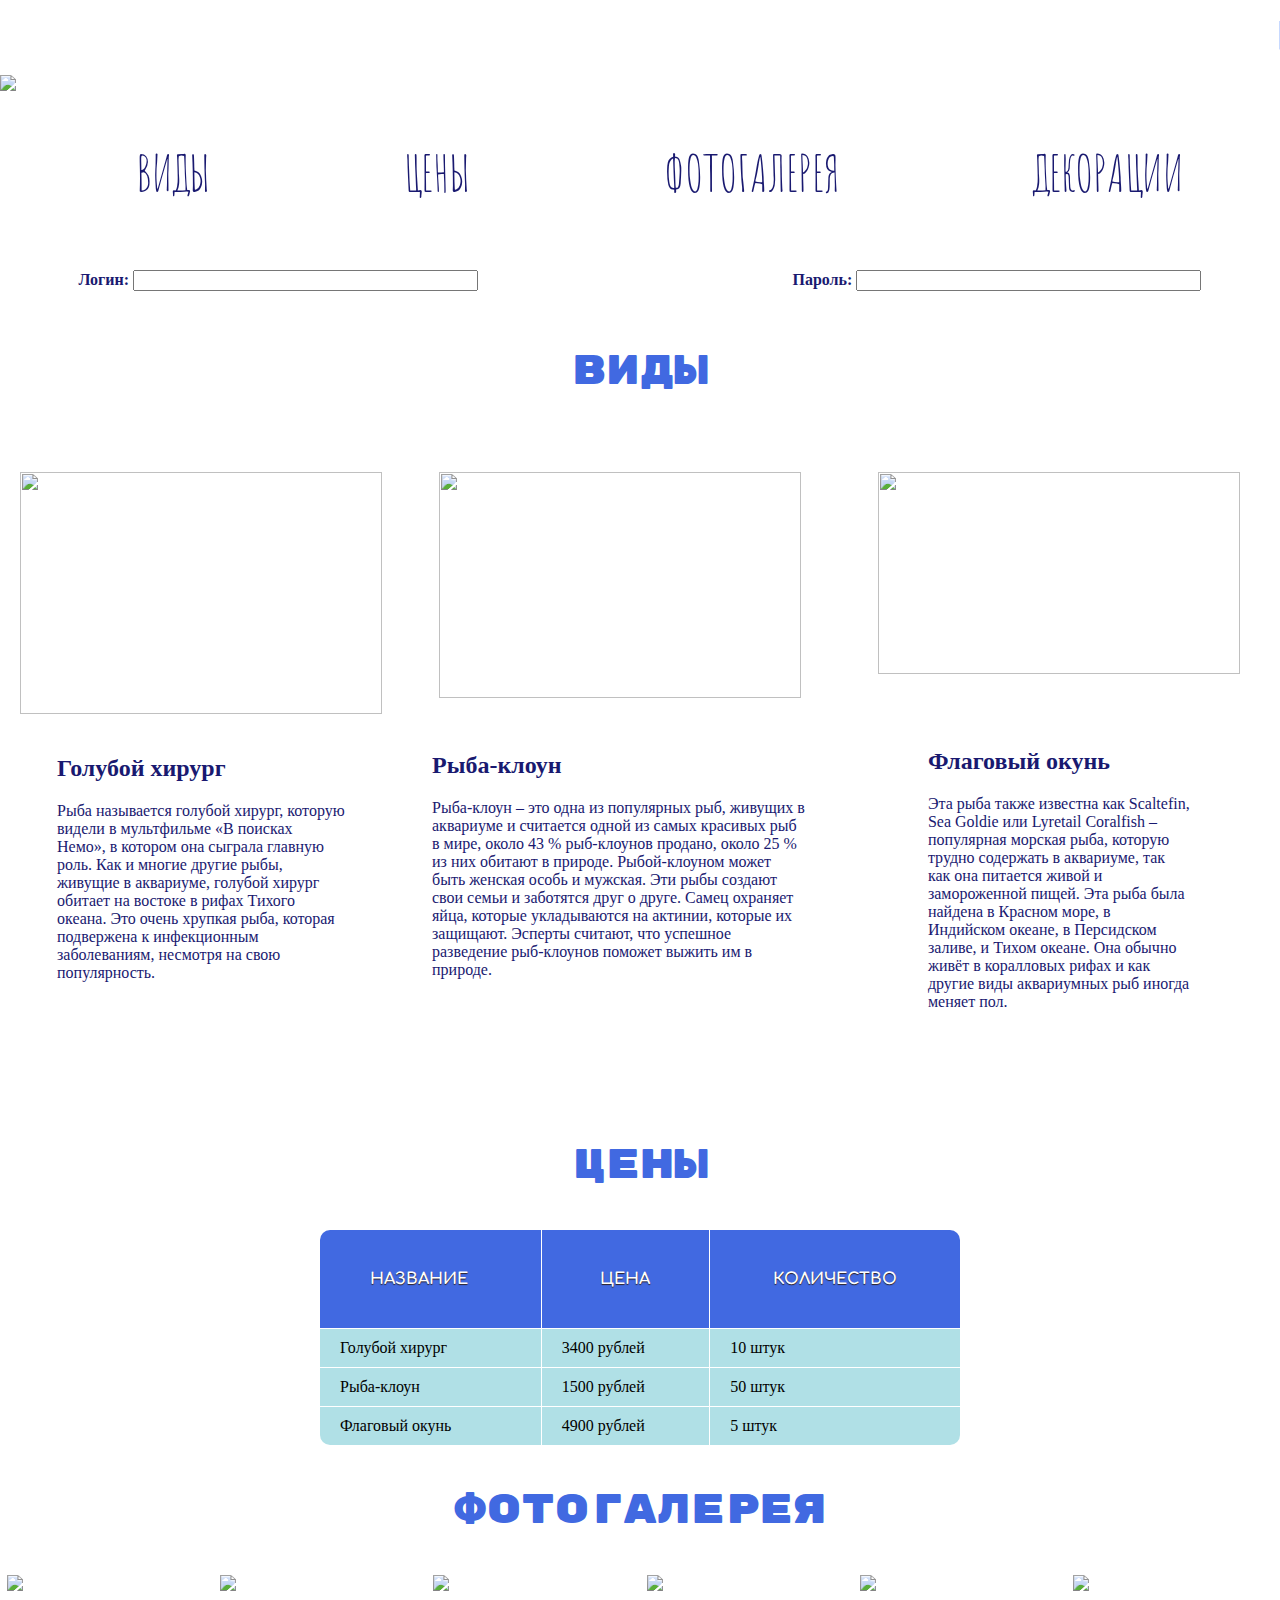
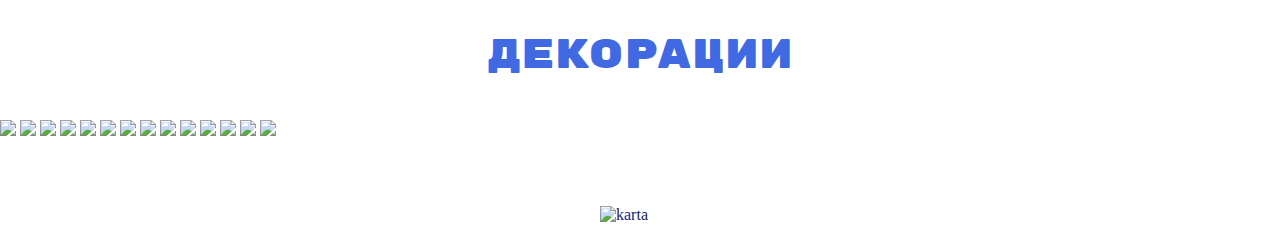
==== index.html @ 02a19541 "Add files via upload" ====
<!DOCTYPE html>
<html lang="en">
<head>
	<meta charset="UTF-8">
	<title>Document</title>
		<link rel="stylesheet" type="text/css" href="fish.css">
</head>
<body>
	<h1 class="marquee"><span>При покупке трех рыбок разного вида - декорация в подарок!</span></h1>


	<img class="logo" src="https://www.nemo-ocean.eu/wp-content/uploads/NEMO_logo.png">

	<header>
		<nav>
			<ul class="spisok">
				<li><a href="#vidi">ВИДЫ</a></li>
				<li><a href="#seni">ЦЕНЫ</a></li>
				<li><a href="#foto">ФОТОГАЛЕРЕЯ</a></li>
				<li><a href="#deko">ДЕКОРАЦИИ</a></li>
			</ul>
		</nav>
	</header>


<form class="forma" action="handler.php">
   <p><strong>Логин:</strong> 
    <input maxlength="25" size="40" name="login"></p>
    <span>      </span>
   <p><strong>Пароль:</strong> 
    <input type="password" maxlength="25" size="40" name="password"></p>
  </form>


	<p id="vidi" class="nazvanie">ВИДЫ</p>
	<div class="odin"> 	
		<div class="riba1">
			<div><p class="fotorib"><img class="riba1p" src="http://aquariummo.ru/images/statii/Regal_Tang.jpg"></p></div>
			<div class="text1" >
			<h2>Голубой хирург</h2>
			<p>Рыба называется голубой хирург, которую видели в мультфильме «В поисках Немо», в котором она сыграла главную роль. Как и многие другие рыбы, живущие в аквариуме, голубой хирург обитает на востоке в рифах Тихого океана. Это очень хрупкая рыба, которая подвержена к инфекционным заболеваниям, несмотря на свою популярность.</p></div>
		</div>

		<div class="riba2">
			<div><p class="fotorib"><img class="riba2p" src="http://aquariummo.ru/images/statii/Clownfish.jpg"></p></div>
			<div class="text2" >
			<h2>Рыба-клоун</h2>
			<p>Рыба-клоун – это одна из популярных рыб, живущих в аквариуме и считается одной из самых красивых рыб в мире, около 43 % рыб-клоунов продано, около 25 % из них обитают в природе. Рыбой-клоуном может быть женская особь и мужская. Эти рыбы создают свои семьи и заботятся друг о друге. Самец охраняет яйца, которые укладываются на актинии, которые их защищают. Эсперты считают, что успешное разведение рыб-клоунов поможет выжить им в природе.</p></div>
		</div>

		<div class="riba3">
			<div><p class="fotorib"><img class="riba3p" src="http://aquariummo.ru/images/statii/Lyretail_Anthias.jpg"></p></div>
			<div class="text3" >
			<h2>Флаговый окунь</h2>
			<p>Эта рыба также известна как Scaltefin, Sea Goldie или Lyretail Coralfish – популярная морская рыба, которую трудно содержать в аквариуме, так как она питается живой и замороженной пищей. Эта рыба была найдена в Красном море, в Индийском океане, в Персидском заливе, и Тихом океане. Она обычно живёт в коралловых рифах и как другие виды аквариумных рыб иногда меняет пол.</p></div>
		</div> 
	</div>

	<p id="seni" class="nazvanie">ЦЕНЫ</p>
	<div class="dva">
		
		<div class="table">

		<table>
			<tr>
				<th>НАЗВАНИЕ</th>
				<th>ЦЕНА</th>
				<th>КОЛИЧЕСТВО</th>
			</tr>
				
			<tr>
				<td>Голубой хирург</td>
				<td>3400 рублей</td>
				<td>10 штук</td>
			</tr>

			<tr>
				<td>Рыба-клоун</td>
				<td>1500 рублей</td>
				<td>50 штук</td>
			</tr>

			<tr>
				<td>Флаговый окунь</td>
				<td>4900 рублей</td>
				<td>5 штук</td>
			</tr>
		</table>

		</div>
	</div>

	<p id="foto" class="nazvanie">ФОТОГАЛЕРЕЯ</p>
	<div class="tri">
		<img class="lol" src="https://upload.wikimedia.org/wikipedia/commons/thumb/1/13/Paletten-Doktorfisch_Münster.JPG/1200px-Paletten-Doktorfisch_Münster.JPG">
		<img class="lol" src="http://d2me0fuzw8a1c5.cloudfront.net/sites/default/files/styles/large/public/images/16114/24561/img_18.jpg">
		<img class="lol" src="https://i.ytimg.com/vi/vFUnWyfOzsM/maxresdefault.jpg">
		<img class="lol" src="http://www.fishmall.com.ua/images/stories/virtuemart/product/kloun-2.jpg">
		<img class="lol" src="http://www.korabli.eu/users/andrey/images/unnamed-gallery-63/full/31jpg.jpg">
		<img class="lol" src="https://55.img.avito.st/640x480/4058197055.jpg">
	</div>

	<p id="deko" class="nazvanie">ДЕКОРАЦИИ</p>
	<div class="chet">
		<img class="lol1" src="http://www.aquariumbest.ru/images/slide-6.png">
		<img class="lol1" src="https://bigvet.help/wp-content/uploads/2017/04/aksessuaryi-dlya-akvariuma.jpg">
		<img class="lol1" src="https://ozon-st.cdn.ngenix.net/multimedia/1017276470.jpg">
		<img class="lol1" src="https://ae01.alicdn.com/kf/HTB1n83.SXXXXXX7XpXXq6xXFXXXt/-.jpg">
		<img class="lol1" src="https://ozon-st.cdn.ngenix.net/multimedia/1017276500.jpg">
		<img class="lol1" src="https://ru.all.biz/img/ru/catalog/377822.jpeg">
		<img class="lol1" src="https://encrypted-tbn0.gstatic.com/images?q=tbn:ANd9GcR_p9_N-mxjMrra0SKnQmLnlSdO7K1jF4bNSaHPTtO7r__VYIQP">
		<img class="lol1" src="https://images.ua.prom.st/465734942_w640_h640_cid2205441_pid325394723-2ab665e8.jpg">
		<img class="lol1" src="https://i.pinimg.com/originals/9a/f1/6e/9af16ec36baf3658b695923ffef7510f.jpg">
		<img class="lol1" src="http://westie-dog.ru/zoonews/images/127206123550.jpg">
		<img class="lol1" src="https://cdn2.static1-sima-land.com/items/1621662/0/400.jpg">
		<img class="lol1" src="https://www.bethowen.ru/upload/iblock/cbe/cbeaeba8e1a7bf430f3af209101f0aac.JPG">
		<img class="lol1" src="https://www.magazindoberman.ru/spree/products/000/014/937/original/product_21702_short.jpg">
		<img class="lol1" src="https://images-na.ssl-images-amazon.com/images/I/71WoouUvFJL._SL1100_.jpg">
	</div>




<p>
	<a href=""> 
		 <img class="mapa" src="https://is3-ssl.mzstatic.com/image/thumb/Purple62/v4/bf/49/2f/bf492f3a-ef4e-0cbc-d21b-bd0d0e9a4a17/source/256x256bb.jpg" alt="karta" usemap="#Map"> 
	</a>
</p>

  <p>
     <map name="Map">
          <area shape="rect" coords="1,1,253,255" href="https://ru.wikipedia.org/wiki/Рыбы">
     </map>
  </p>


</body>
</html>
---- fish.css ----
@import url('https://fonts.googleapis.com/css?family=Rubik+Mono+One|Comfortaa|Amatic SC|Press Start 2P');

body {	margin: 0;
		padding: 0}

a {text-decoration: none;
		color: #191970;
		}

p {
	color: #191970
}

h2 {
	color: #191970;
}

.logo { display: flex;
		justify-content: center;
		width: 1485px;}

.spisok {   list-style-type:none;
			display: flex;
			justify-content: space-around;
			font-family: 'Amatic SC', cursive;
			font-size: 50px;
			font-weight: 800px;
			
		}

.nazvanie { font-family: 'Rubik Mono One', sans-serif, monospace;			
			font-size: 40px;
			font-weight: 500px;
			text-align: center; 
			color: #4169E1; }


.odin { position: relative;
		display: flex;
		justify-content: space-between;
		padding: 20px;

	}

.riba1p {width: 362px; 
		height: 242px;}

.riba2p {width: 362px; 
		height: 226px;}

.riba3p {width: 362.5px; 
		height: 202px;}

.fotorib {text-align: center;}

.text1 {margin: 37px;}

.text2 {margin: 50px;}

.text3 {margin: 70px;}

.dva {position: static;}

.table {display: flex;
		justify-content: center;}

 table {	
		width: 50%; /* Ширина таблицы */
    	border: 14px  #191970; /* Рамка вокруг таблицы black*/
    	border-collapse: collapse;
    	} 

 th { 
 	font-family: 'Comfortaa', sans-serif, monospace;
    text-align: center; /* Выравнивание по левому краю */
    background: #ADD8E6; /* Цвет фона ячеек */
    padding: 5px; /* ля вокруг содержимого ячеек */
    border: 1px solid #191970; /* Граница вокруг ячеек */
   }
   td { 
    padding: 5px; /* Поля вокруг содержимого ячеек */
    border: 1px solid #191970; /* Граница вокруг ячеек */
   }
*/

table { 
font-family: "Lucida Sans Unicode", "Lucida Grande", Sans-Serif;
font-size: 14px;
border-radius: 10px;
border-spacing: 0;
text-align: center;
}
th {
background: #4169E1;
color: white;
text-shadow: 0 1px 1px #2D2020;
padding: 40px 50px;
}
th, td {
border-style: solid;
border-width: 0 1px 1px 0;
border-color: white;
}
th:first-child, td:first-child {
text-align: left;
}
th:first-child {
border-top-left-radius: 10px;
}
th:last-child {
border-top-right-radius: 10px;
border-right: none;
}
td {
padding: 10px 20px;
background: #B0E0E6;
}
tr:last-child td:first-child {
border-radius: 0 0 0 10px;
}
tr:last-child td:last-child {
border-radius: 0 0 10px 0;
}
tr td:last-child {
border-right: none;
}





	.tri {display:flex;
  	align-items: center;
  	flex-wrap: wrap;
  	justify-content: space-around;}

	.lol {	 width:200px;
	  height:auto;
	}


.chet {position: static;
		
		}

	.lol1 {	 width:200px;
	  height:auto;
	}


@-webkit-keyframes scroll {
    0% {
        -webkit-transform: translate(0, 0);
        transform: translate(0, 0);
    }
    100% {
        -webkit-transform: translate(-100%, 0);
        transform: translate(-100%, 0)
    }
}
 
@-moz-keyframes scroll {
    0% {
        -moz-transform: translate(0, 0);
        transform: translate(0, 0);
    }
    100% {
        -moz-transform: translate(-100%, 0);
        transform: translate(-100%, 0)
    }
}
 
@keyframes scroll {
    0% {
        transform: translate(0, 0);
    }
    100% {
        transform: translate(-100%, 0)
    }
}
 
.marquee { 
    display: block;
    width: 100%;
    white-space: nowrap;
    overflow: hidden;
    font-family: 'Press Start 2P', cursive;
    color: #00BFFF;

}
 
.marquee span {
    display: inline-block;
    padding-left: 100%;
    -webkit-animation: scroll 10s infinite linear;
    -moz-animation: scroll 10s infinite linear;
    animation: scroll 10s infinite linear;
}

.mapa {
	 margin-left: 600px;
			margin-top: 50px; }


body {

}

.forma {
	display: flex;
	justify-content: space-around;

}

 {cursor: url(http://cur.cursors-4u.net/nature/nat-10/nat927.ani), url(http://cur.cursors-4u.net/nature/nat-10/nat927.png), auto !important;}
img {cursor: url(http://cur.cursors-4u.net/food/foo-3/foo261.ani), url(http://cur.cursors-4u.net/food/foo-3/foo261.png), auto !important;}
table {cursor: url(http://cur.cursors-4u.net/food/foo-3/foo261.ani), url(http://cur.cursors-4u.net/food/foo-3/foo261.png), auto !important;}
a {cursor: url(http://cur.cursors-4u.net/food/foo-6/foo507.ani), url(http://cur.cursors-4u.net/food/foo-6/foo507.png), auto !important;}
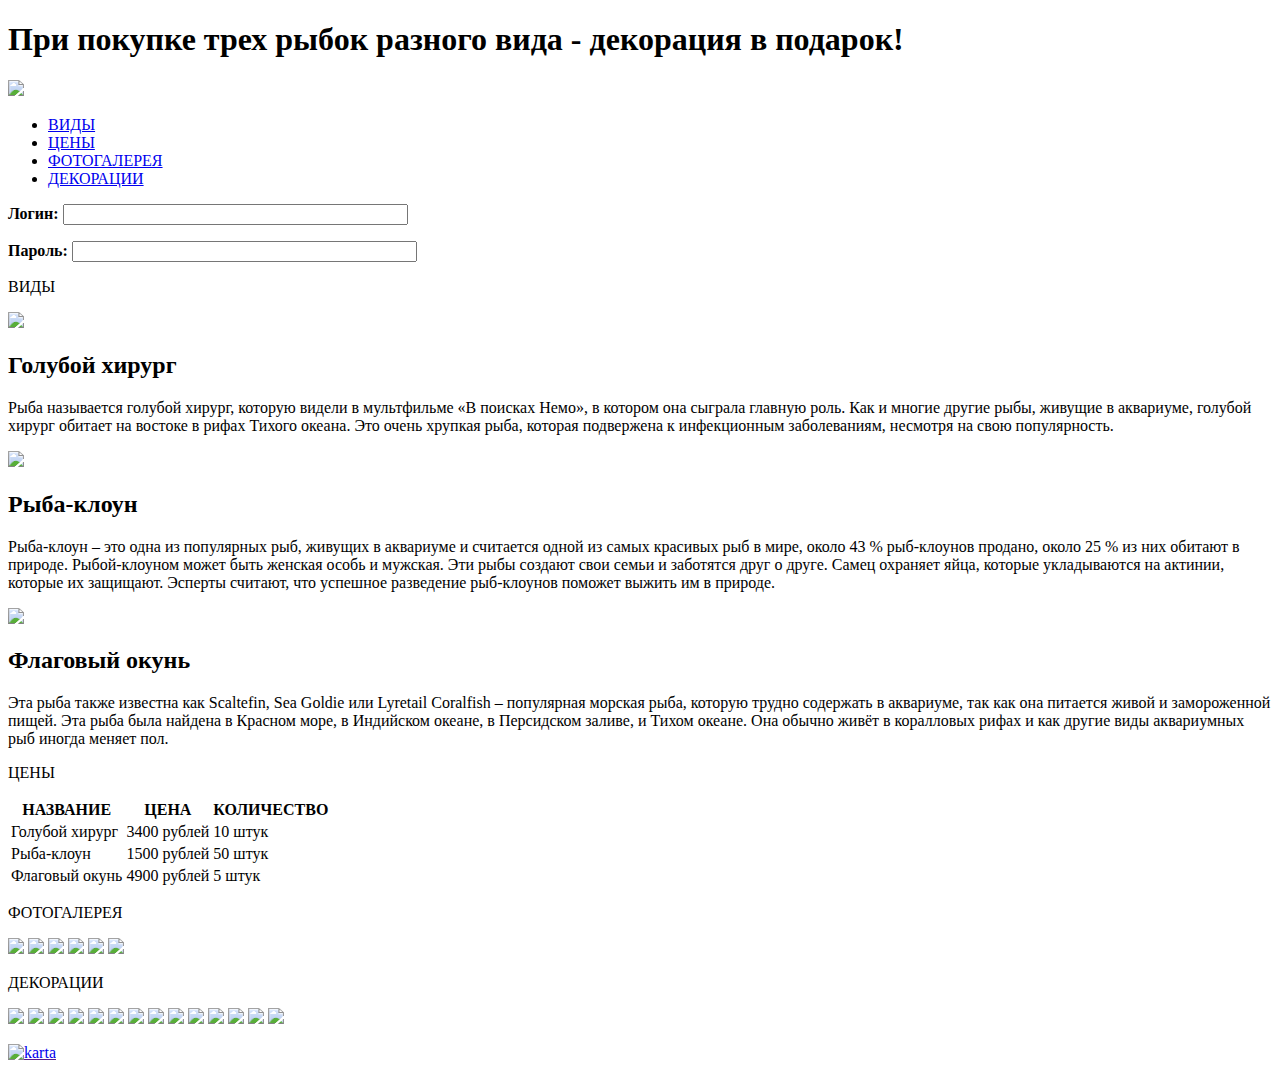
==== commit b4986412: "Update index.html" ====
--- a/index.html
+++ b/index.html
@@ -3,7 +3,7 @@
 <head>
 	<meta charset="UTF-8">
 	<title>Document</title>
-		<link rel="stylesheet" type="text/css" href="fish.css">
+		<link rel="stylesheet" type="text/css" href="eva.github.io/РЫБКИ/fish.css">
 </head>
 <body>
 	<h1 class="marquee"><span>При покупке трех рыбок разного вида - декорация в подарок!</span></h1>
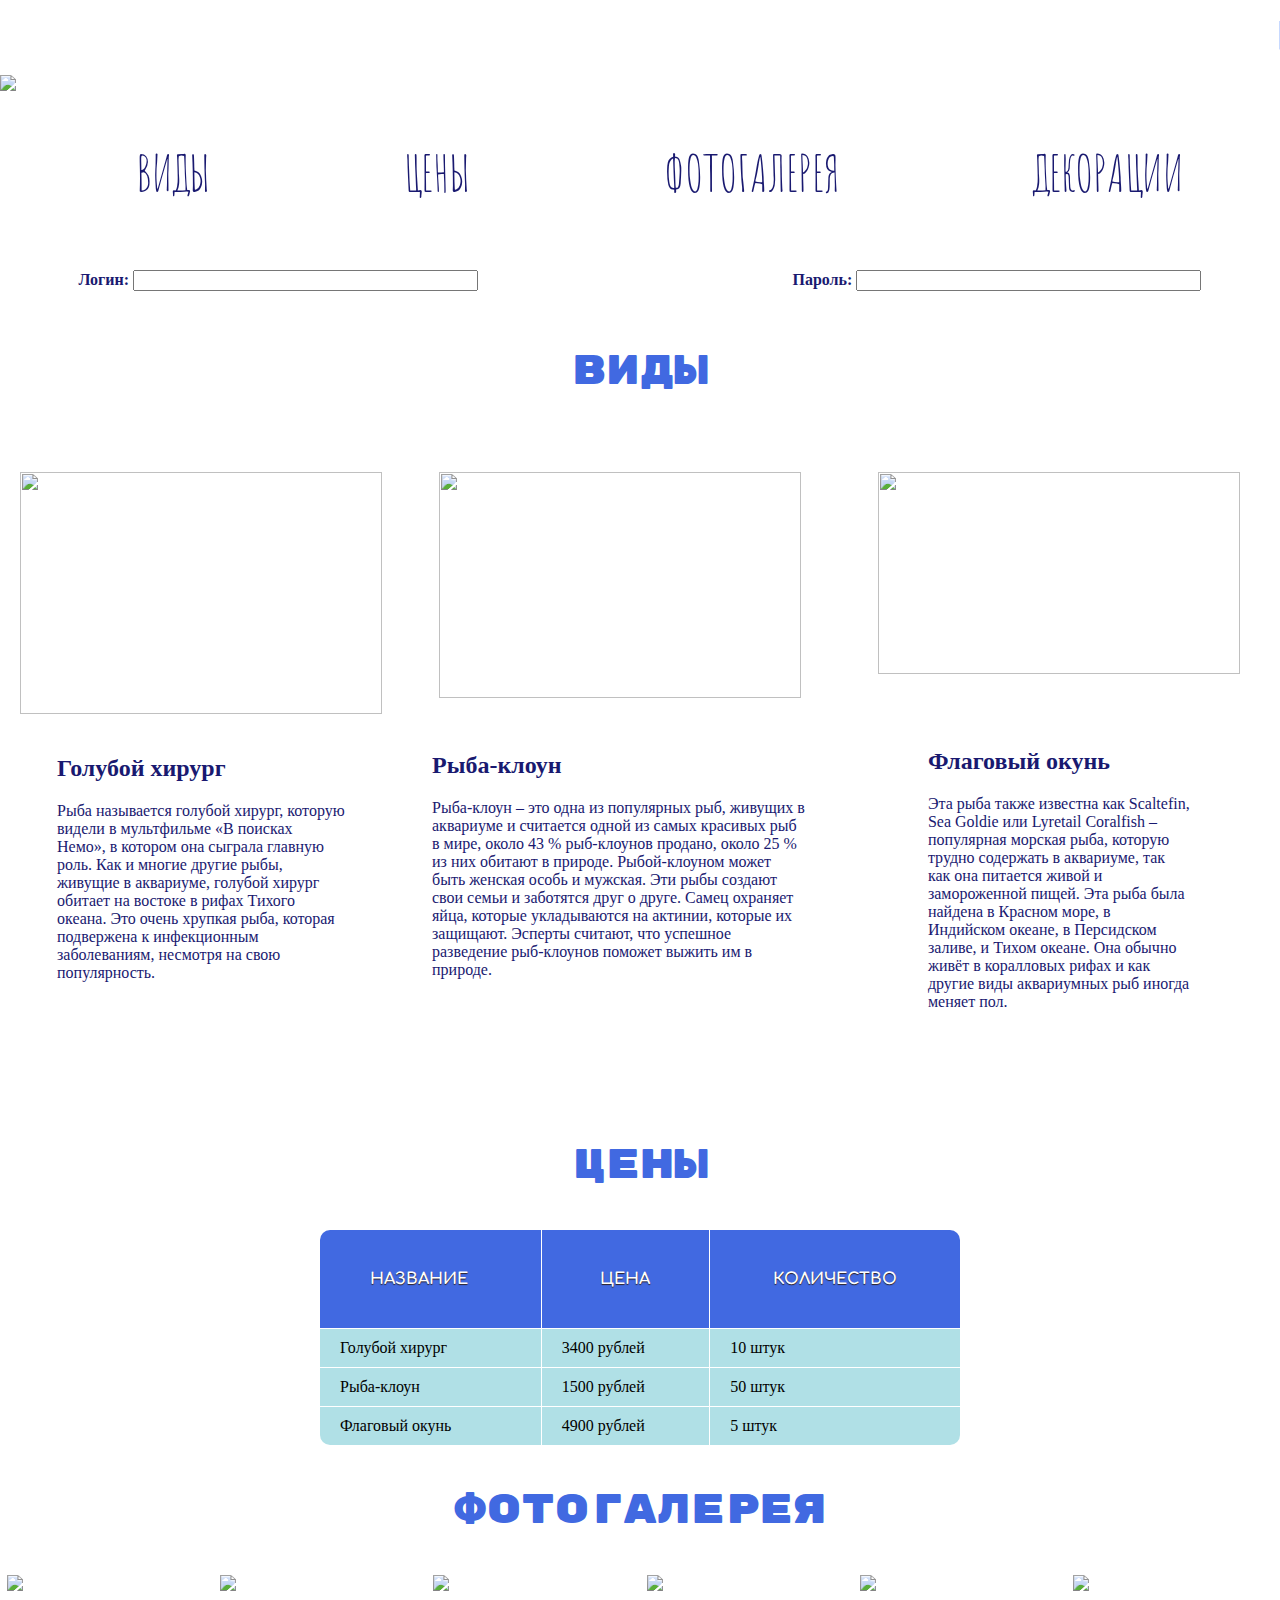
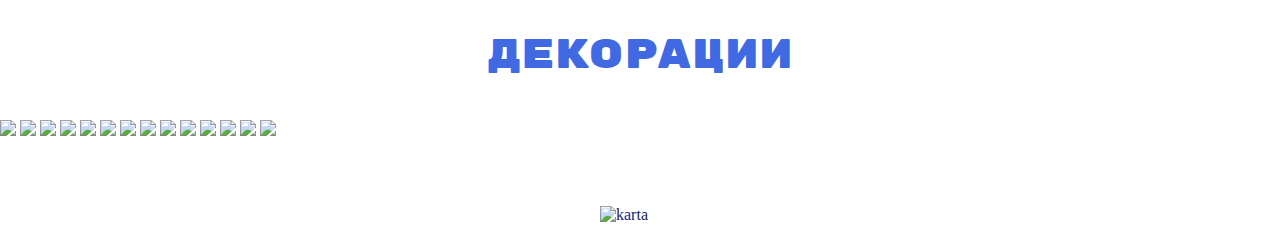
==== commit ef1d8b10: "Update index.html" ====
--- a/index.html
+++ b/index.html
@@ -3,7 +3,7 @@
 <head>
 	<meta charset="UTF-8">
 	<title>Document</title>
-		<link rel="stylesheet" type="text/css" href="eva.github.io/РЫБКИ/fish.css">
+		<link rel="stylesheet" type="text/css" href="https://biel333.github.io/eva.github.io/РЫБКИ/fish.css">
 </head>
 <body>
 	<h1 class="marquee"><span>При покупке трех рыбок разного вида - декорация в подарок!</span></h1>
